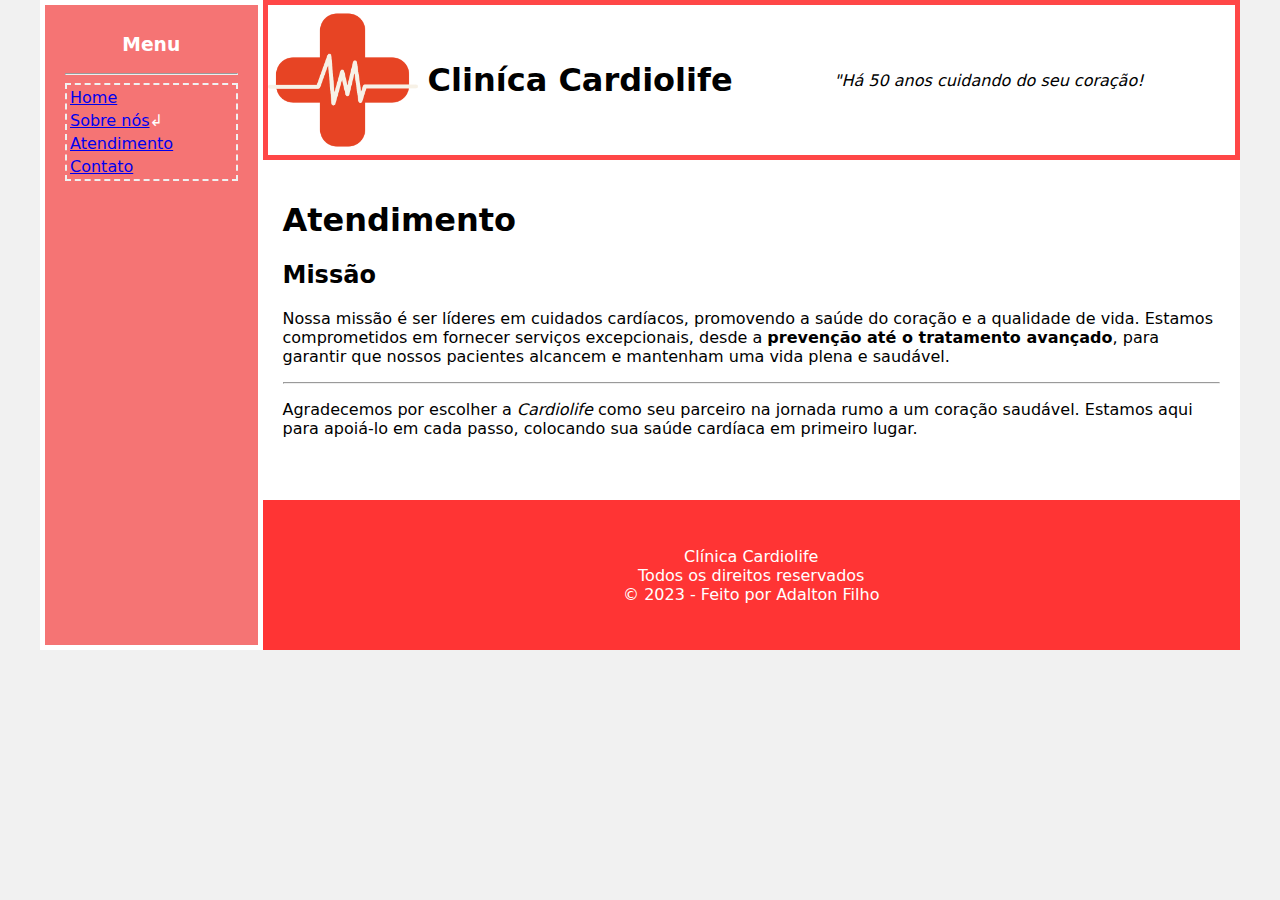
==== atendimento.html @ 88140444 "Criando novas páginas" ====
<!DOCTYPE html>
<html lang="en">

<head>
    <meta charset="UTF-8">
    <meta http-equiv="X-UA-Compatible" content="IE=edge">
    <meta name="viewport" content="width=device-width, initial-scale=1.0">
    <title>Template - Utilizar como modelo</title>
    <link rel="stylesheet" href="base.css">
</head>

<body>
    <div class="wrapper">
        <div class="menu">
            <h3 style="text-align: center;">Menu</h3>
            <hr>
            <table>
                <tbody>
                    <tr>
                        <td><a href="index.html">Home</a></td>
                    </tr>
                    <tr>
                        <td><a href="sobre.html">Sobre nós</a>↲</td>
                    </tr>
                    <tr>
                        <td><a href="atendimento.html">Atendimento</a></td>
                    </tr>
                    <tr>
                        <td><a href="contato.html">Contato</a></td>
                    </tr>
                </tbody>
            </table>
        </div>

        <div class="main">
            <div class="header">
                <img src="img/hospital-2_icon-icons.com_66067.png" title="Logotipo Clínica Cardiolife"
                    alt="Cruz Médica Vermelha atravessada por linha de batimentos cardiácos" width="150px">
                <h1 style="margin: auto 10px;">Cliníca Cardiolife</h1>
                <cite style="margin: auto;">"Há 50 anos cuidando do seu coração!</cite>
            </div>

            <div class="content">
                <header>
                    <h1>Atendimento</h1>
                </header>

                <section>
                    <h2>Missão</h2>
                    <p>Nossa missão é ser líderes em cuidados cardíacos, promovendo a saúde do coração e a qualidade de
                        vida. Estamos comprometidos em fornecer serviços excepcionais, desde a <b>prevenção até o
                            tratamento avançado</b>, para garantir que nossos pacientes alcancem e mantenham uma vida
                        plena e saudável.</p>
                </section>
                <hr>
                <footer>
                    <p>Agradecemos por escolher a <i>Cardiolife</i> como seu parceiro na jornada rumo a um coração
                        saudável. Estamos aqui para apoiá-lo em cada passo, colocando sua saúde cardíaca em primeiro
                        lugar.</p>
                </footer>

            </div>

            <div class="footer">
                Clínica Cardiolife<br>
                Todos os direitos reservados<br>
                © 2023 - Feito por Adalton Filho
            </div>
        </div>
    </div>
</body>

</html>
---- base.css ----
html, body {
    margin: 0;
}
body {
    background-color: #f1f1f1;
    display: flex;
    justify-content: center;
    font-family: system-ui, -apple-system, BlinkMacSystemFont, 'Segoe UI', Roboto, Oxygen, Ubuntu, Cantarell, 'Open Sans', 'Helvetica Neue', sans-serif;
}

.wrapper {
    width: 1200px;
    display: flex;
    margin: 0 auto;
    background-color: aquamarine;
}
.main {
    display: flex;
    flex-flow: column;
    width: 85%;
}
.menu {
    width: 15%;
    background-color: rgb(245, 116, 116);
    padding: 10px 20px 0px;
    color: white;
    border: solid 5px white;
}
.header {
    background-color: white;
    min-height: 150px;
    display: flex;
    align-items: center;
    border: solid 5px rgb(255, 71, 71);
}
.content {
    background-color: white;
    min-height: 300px;
    padding: 20px;
}
.footer {
    background-color: rgb(255, 52, 52);
    color: white;
    display: flex;
    align-items: center;
    justify-content: center;
    min-height: 150px;
    text-align: center;
}

table{
    border: #f1f1f1 dashed 2px;
    min-width: 15%;
    display: flex;
}
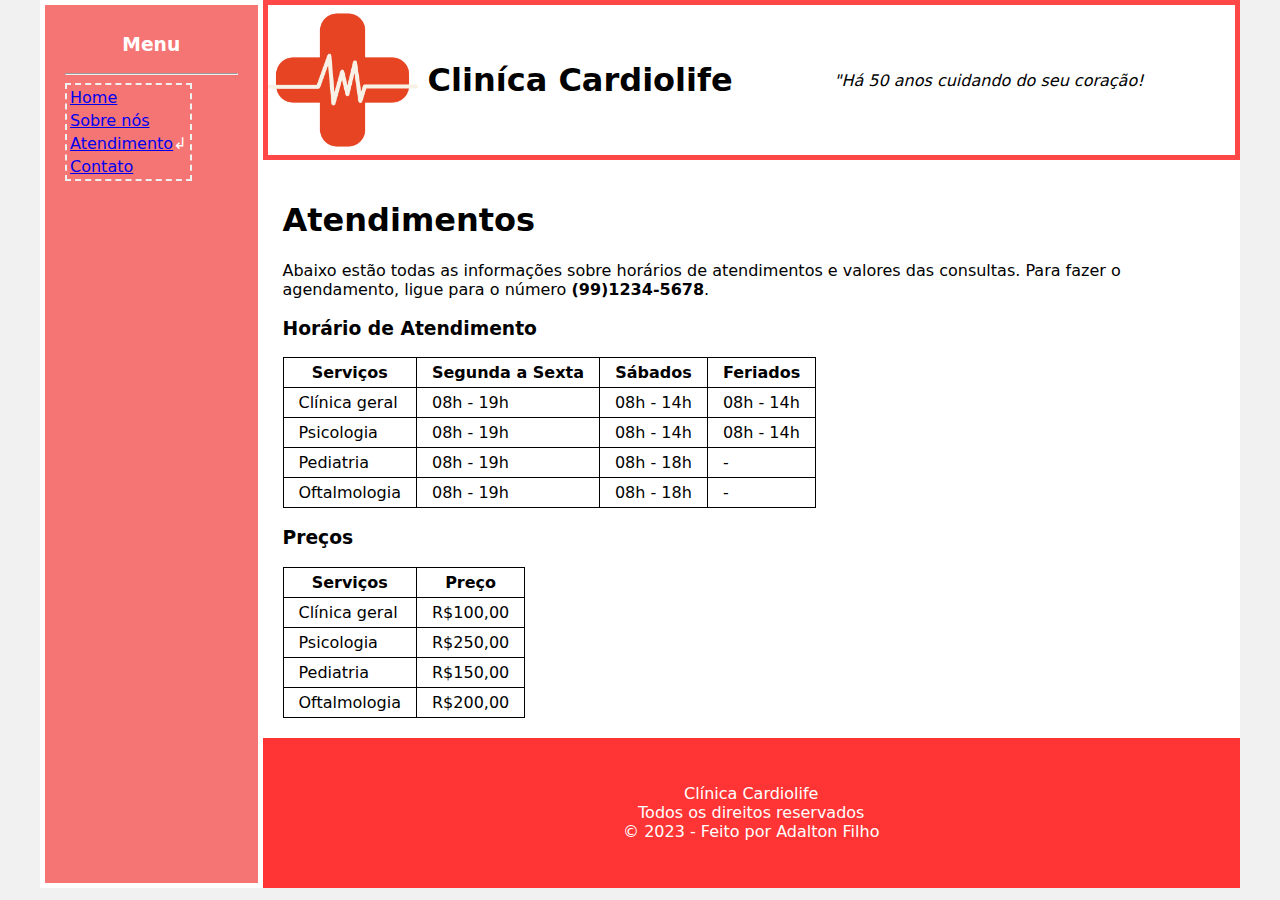
==== commit 5ab6a07e: "Finalizando página de atendimento" ====
--- a/atendimento.html
+++ b/atendimento.html
@@ -20,10 +20,10 @@
                         <td><a href="index.html">Home</a></td>
                     </tr>
                     <tr>
-                        <td><a href="sobre.html">Sobre nós</a>↲</td>
+                        <td><a href="sobre.html">Sobre nós</a></td>
                     </tr>
                     <tr>
-                        <td><a href="atendimento.html">Atendimento</a></td>
+                        <td><a href="atendimento.html">Atendimento</a>↲</td>
                     </tr>
                     <tr>
                         <td><a href="contato.html">Contato</a></td>
@@ -41,23 +41,78 @@
             </div>
 
             <div class="content">
-                <header>
-                    <h1>Atendimento</h1>
-                </header>
+                <h1>Atendimentos</h1>
 
-                <section>
-                    <h2>Missão</h2>
-                    <p>Nossa missão é ser líderes em cuidados cardíacos, promovendo a saúde do coração e a qualidade de
-                        vida. Estamos comprometidos em fornecer serviços excepcionais, desde a <b>prevenção até o
-                            tratamento avançado</b>, para garantir que nossos pacientes alcancem e mantenham uma vida
-                        plena e saudável.</p>
-                </section>
-                <hr>
-                <footer>
-                    <p>Agradecemos por escolher a <i>Cardiolife</i> como seu parceiro na jornada rumo a um coração
-                        saudável. Estamos aqui para apoiá-lo em cada passo, colocando sua saúde cardíaca em primeiro
-                        lugar.</p>
-                </footer>
+                <p>
+                    Abaixo estão todas as informações sobre horários de atendimentos
+                    e valores das consultas. Para fazer o agendamento, ligue para o número <b>(99)1234-5678</b>.
+                </p>
+
+                <h3>Horário de Atendimento</h3>
+                <table class="tabela">
+                    <thead>
+                        <tr>
+                            <th>Serviços</th>
+                            <th>Segunda a Sexta</th>
+                            <th>Sábados</th>
+                            <th>Feriados</th>
+                        </tr>
+                    </thead>
+                    <tbody>
+                        <tr>
+                            <td>Clínica geral</td>
+                            <td>08h - 19h</td>
+                            <td>08h - 14h</td>
+                            <td>08h - 14h</td>
+                        </tr>
+                        <tr>
+                            <td>Psicologia</td>
+                            <td>08h - 19h</td>
+                            <td>08h - 14h</td>
+                            <td>08h - 14h</td>
+                        </tr>
+                        <tr>
+                            <td>Pediatria</td>
+                            <td>08h - 19h</td>
+                            <td>08h - 18h</td>
+                            <td>-</td>
+                        </tr>
+                        <tr>
+                            <td>Oftalmologia</td>
+                            <td>08h - 19h</td>
+                            <td>08h - 18h</td>
+                            <td>-</td>
+                        </tr>
+                    </tbody>
+                </table>
+
+                <h3>Preços</h3>
+                <table class="tabela">
+                    <thead>
+                        <tr>
+                            <th>Serviços</th>
+                            <th>Preço</th>
+                        </tr>
+                    </thead>
+                    <tbody>
+                        <tr>
+                            <td>Clínica geral</td>
+                            <td>R$100,00</td>
+                        </tr>
+                        <tr>
+                            <td>Psicologia</td>
+                            <td>R$250,00</td>
+                        </tr>
+                        <tr>
+                            <td>Pediatria</td>
+                            <td>R$150,00</td>
+                        </tr>
+                        <tr>
+                            <td>Oftalmologia</td>
+                            <td>R$200,00</td>
+                        </tr>
+                    </tbody>
+                </table>
 
             </div>
 
--- a/base.css
+++ b/base.css
@@ -51,5 +51,11 @@
 table{
     border: #f1f1f1 dashed 2px;
     min-width: 15%;
-    display: flex;
+}
+
+.tabela, .tabela th, .tabela tr, .tabela td {
+    border: 1px solid black;
+    border-collapse: collapse;
+    padding: 5px 15px;
+    
 }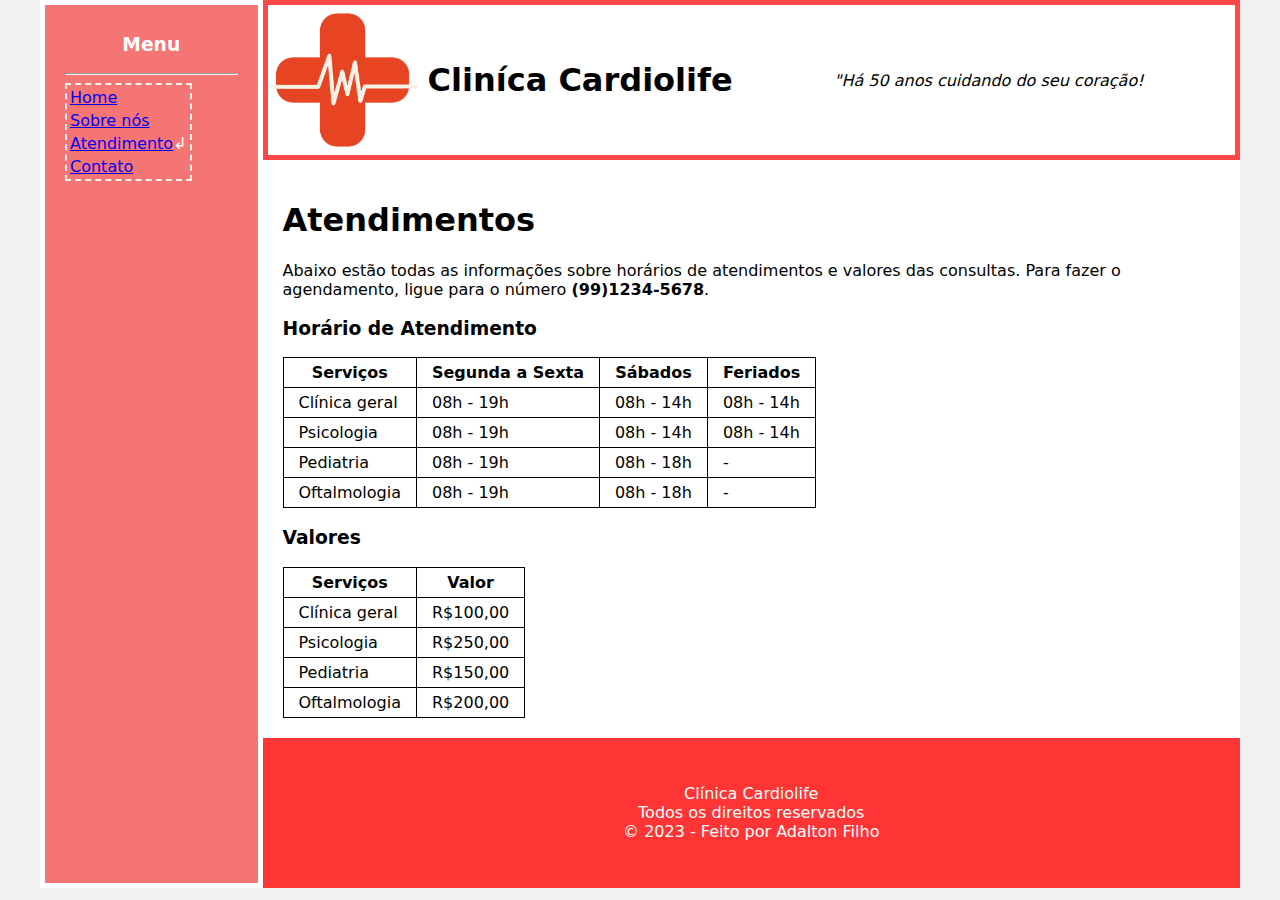
==== commit dac70ca3: "Ajustes finais" ====
--- a/atendimento.html
+++ b/atendimento.html
@@ -5,7 +5,7 @@
     <meta charset="UTF-8">
     <meta http-equiv="X-UA-Compatible" content="IE=edge">
     <meta name="viewport" content="width=device-width, initial-scale=1.0">
-    <title>Template - Utilizar como modelo</title>
+    <title>Atendimento - Clínica Cardiolife</title>
     <link rel="stylesheet" href="base.css">
 </head>
 
@@ -86,12 +86,12 @@
                     </tbody>
                 </table>
 
-                <h3>Preços</h3>
+                <h3>Valores</h3>
                 <table class="tabela">
                     <thead>
                         <tr>
                             <th>Serviços</th>
-                            <th>Preço</th>
+                            <th>Valor</th>
                         </tr>
                     </thead>
                     <tbody>
